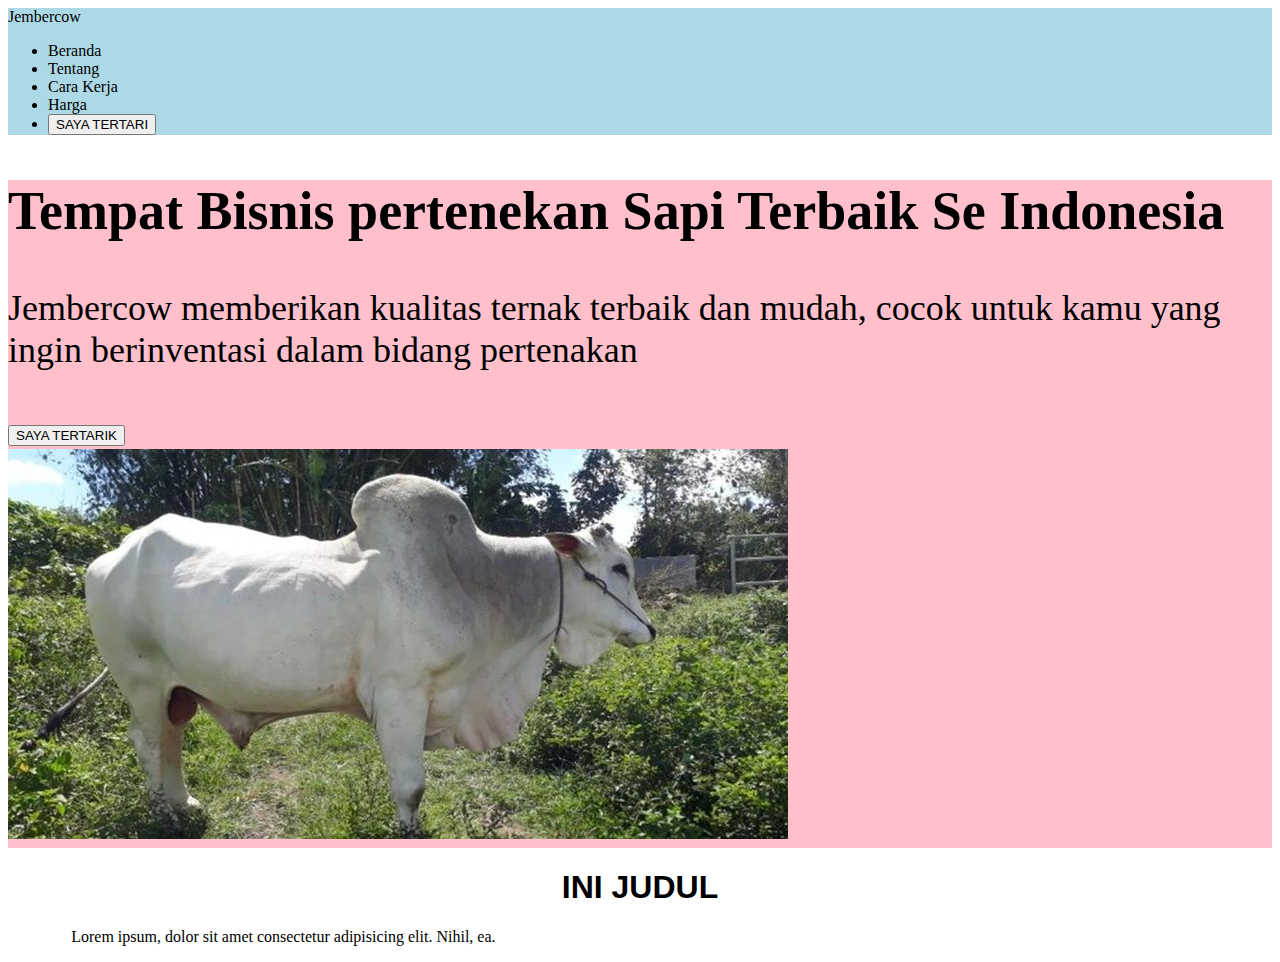
==== index.html @ 3f683627 "Uhuy" ====
<!DOCTYPE html>
<html lang="en">

    <head> 
        <meta charset="UTF-8">
        <meta name="viewport" content="width=device-width, initial-scale=1.0">
        <title>Document</title>
        <style>
            /* section#section1 {
                background-color: red;
            } */

            .background-pink {
                background-color: pink;
                font-size: 36px;
            }

            .title h1{
                text-align: center;
                font-family: 'Poppins', sans-serif;
            }
            .title p{
                text-align: left;
                padding-left: 5%;
            }
            

        </style>
    </head>

    <body>

        <!-- Heading 1 ~ 6 -->
        <!-- <h1>Heading 1</h1>
        <h2>Heading 2</h2>
        <h3>Heading 3</h3>
        <h4>Heading 4</h4>
        <h5>Heading 5</h5>
        <h6>Heading 6</h6> -->
        <!-- End of Heading 1 ~ 6 -->
        
        
        <!-- <h1>My App</h1>
        <h6>This My app</h6>
        
        <p>Lorem ipsum dolor sit, amet consectetur adipisicing elit. Recusandae, porro.</p>
        
        <div>Lorem ipsum dolor sit amet.</div>
        
        <img src="https://i.pinimg.com/736x/23/2a/da/232ada0f55718621c64f325a972f59fe.jpg" alt="Gambar Tyler joseph" width="100px"> -->

        <!-- navigasi -->
        <!-- Inline styling -->
        <nav style="background-color: lightblue;">
            <div>Jembercow</div>
            <ul>
                <li>Beranda</li>
                <li>Tentang</li>
                <li>Cara Kerja</li>
                <li>Harga</li>
                <li>
                    <button>SAYA TERTARI</button>
                </li>
            </ul>
        </nav>

        <section class="background-pink">
            <!-- ubah font size h2 : 36px -->
            <h2>Tempat Bisnis pertenekan Sapi Terbaik Se Indonesia</h2>
            <p>Jembercow memberikan kualitas ternak terbaik dan mudah, cocok untuk kamu yang ingin berinventasi dalam bidang pertenakan</p>
            <button>SAYA TERTARIK</button>
            <br>
            <img src="gambar/sapi.jpg" alt="">
        </section>

        <!-- buat tag div yg isi h1{Title}, p{lorem10} -->
        <div class="title">
            <h1>INI JUDUL</h1>
            <p>Lorem ipsum, dolor sit amet consectetur adipisicing elit. Nihil, ea.</p>
        </div>
        


    </body>

</html>
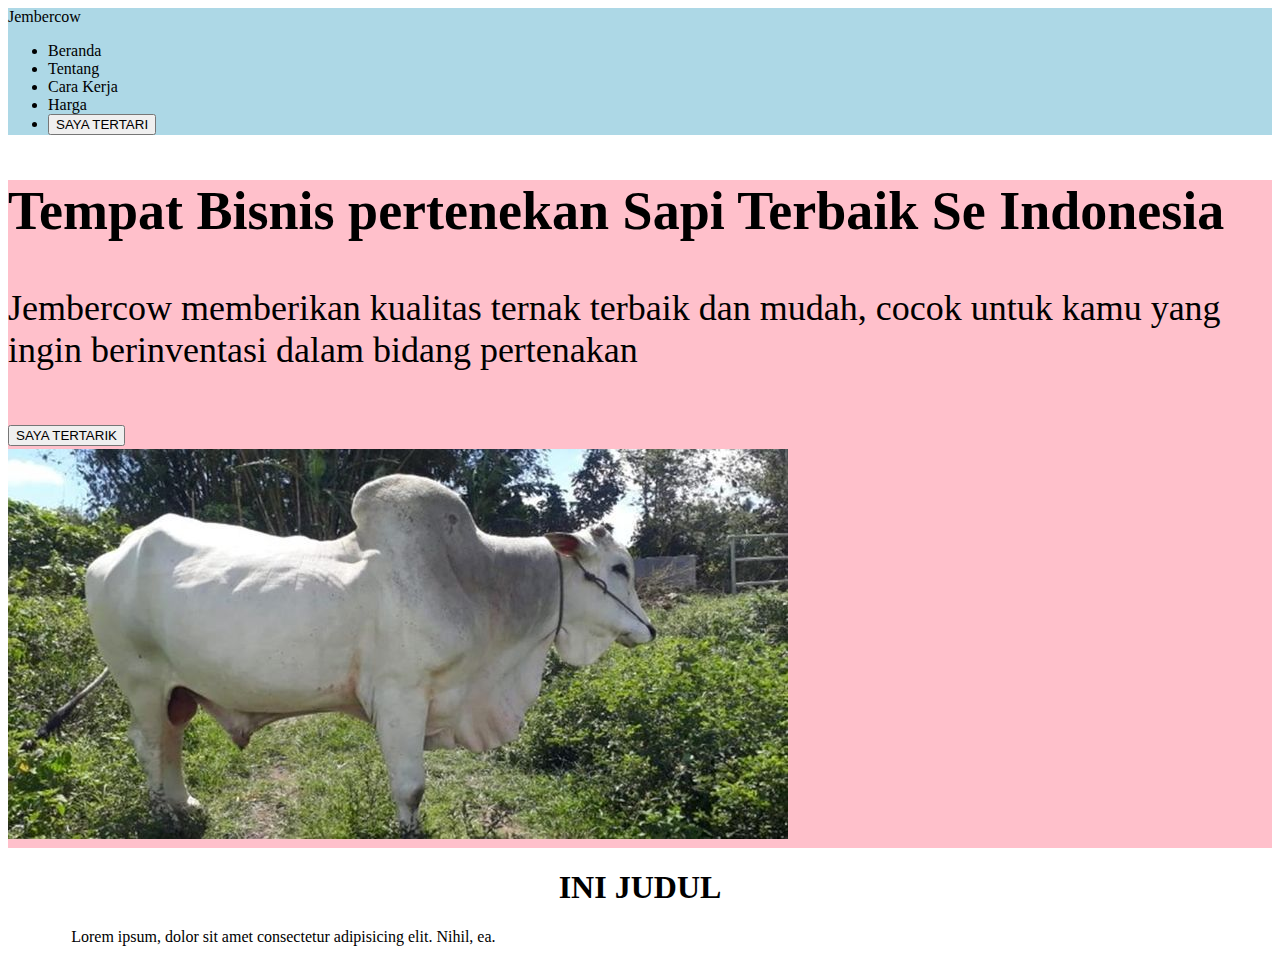
==== commit dc1e1bf2: "Done Tugas Praktikum" ====
--- a/index.html
+++ b/index.html
@@ -17,7 +17,6 @@
 
             .title h1{
                 text-align: center;
-                font-family: 'Poppins', sans-serif;
             }
             .title p{
                 text-align: left;
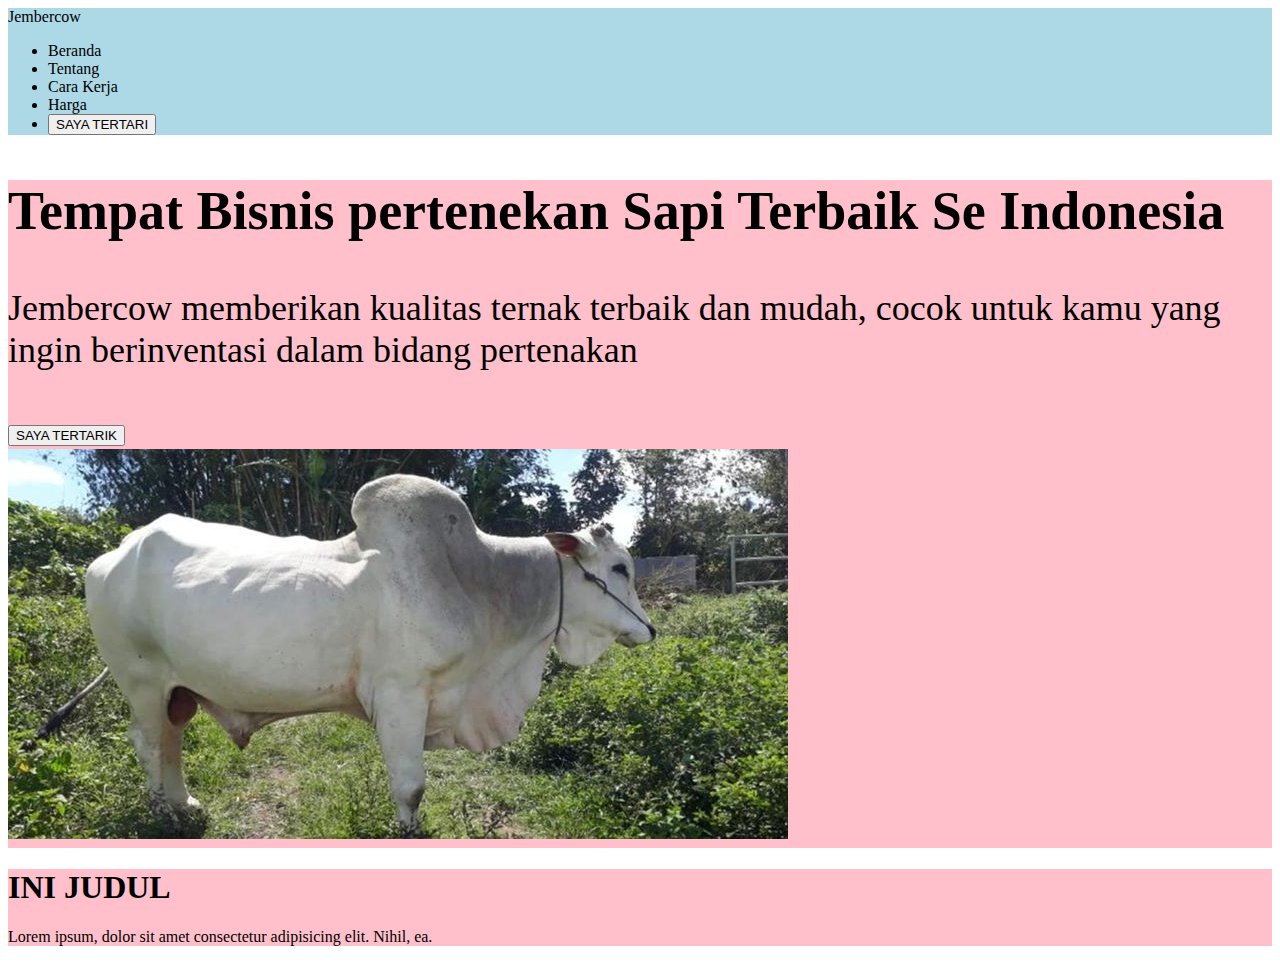
==== commit 9b475eb2: "Done Tugas Praktikum 2" ====
--- a/index.html
+++ b/index.html
@@ -15,14 +15,9 @@
                 font-size: 36px;
             }
 
-            .title h1{
-                text-align: center;
+            .title{
+                background-color: pink;
             }
-            .title p{
-                text-align: left;
-                padding-left: 5%;
-            }
-            
 
         </style>
     </head>
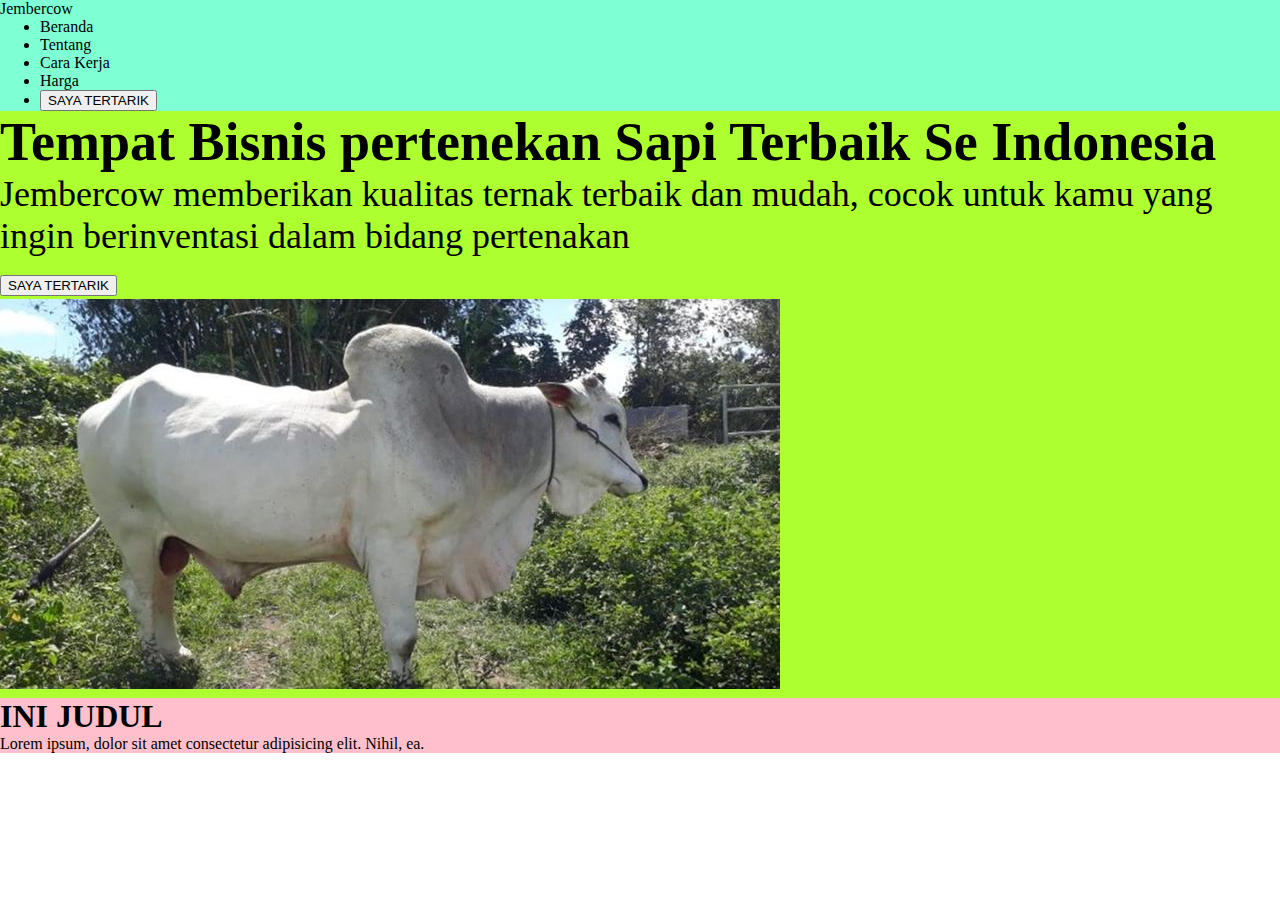
==== commit 831244ff: "Done Tugas Praktikum 2" ====
--- a/index.html
+++ b/index.html
@@ -9,9 +9,12 @@
             /* section#section1 {
                 background-color: red;
             } */
-
+            *{
+                box-sizing: border-box;
+                margin: 0px;
+            }
             .background-pink {
-                background-color: pink;
+                background-color:greenyellow;
                 font-size: 36px;
             }
 
@@ -45,7 +48,7 @@
 
         <!-- navigasi -->
         <!-- Inline styling -->
-        <nav style="background-color: lightblue;">
+        <nav style="background-color:aquamarine;">
             <div>Jembercow</div>
             <ul>
                 <li>Beranda</li>
@@ -53,7 +56,7 @@
                 <li>Cara Kerja</li>
                 <li>Harga</li>
                 <li>
-                    <button>SAYA TERTARI</button>
+                    <button>SAYA TERTARIK</button>
                 </li>
             </ul>
         </nav>
